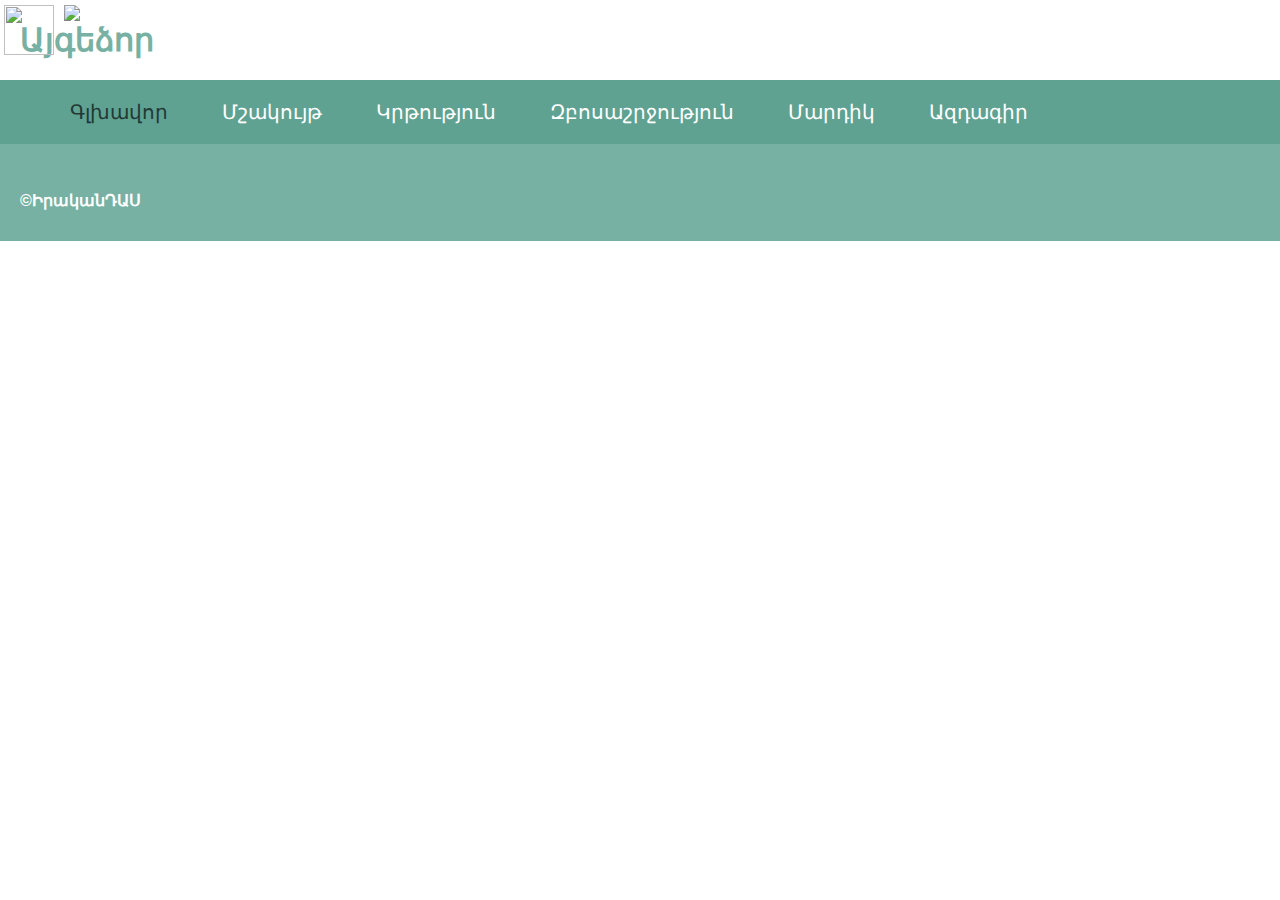
==== index.html @ cccfd1c3 "test change" ====
<!DOCTYPE html>
<html>
	<head>
		<meta charset="utf-8">
		<!-- Primary Meta Tags -->
		<title>Այգեձոր․ Գլխավոր էջ</title>
		<meta name="title" content="Այգեձոր․ Գլխավոր էջ">
		<meta name="description" content="Այգեձորը (նախկինում ՝ Ղուլալի) գյուղ է Հայաստանի Տավուշ նահանգում:">
		<!-- Open Graph / Facebook -->
		<meta property="og:type" content="website">
		<meta property="og:url" content="https://metatags.io/">
		<meta property="og:title" content="Այգեձոր․ Գլխավոր էջ">
		<meta property="og:description" content="Այգեձորը (նախկինում ՝ Ղուլալի) գյուղ է Հայաստանի Տավուշ նահանգում:">
		<meta property="og:image" content="https://catherinemanoukian.github.io/aygedzor-village/img/ayg.jpg">
		<link rel='stylesheet' href='../../styles/main.css'>
		<script src="https://ajax.googleapis.com/ajax/libs/jquery/3.5.1/jquery.min.js"></script>
	</head>
	<body>
		<h1>TEST</h1>
		<div class="head">
			<h1 class="aygedzor">Այգեձոր</h1>
			<img class="usa_flag" src="img/usa_flag.png" onclick="location.href='html/english/main.html'"
			style="position: absolute;
			right: 40px;
			top: 5px;
			width: 50px; 
			cursor: pointer">
			<img class="russian_flag" src="img/russian_flag.png" onclick="location.href='html/russian/main.html'"
			style="position: absolute;
			right: 100px;
			top: 5px;
			height: 50px; 
			cursor: pointer">
		</div>
		<div class="menu">
			<a class="main" href="html/index.html"
			style="font-weight: 500; color: #223a34; font-family: 'Franklin Gothic Medium', 'Arial Narrow', Arial, sans-serif">Գլխավոր</a>
			<a class="culture" href="html/armenian/culture.html"
			style="font-family: 'Franklin Gothic Medium', 'Arial Narrow', Arial, sans-serif">Մշակույթ</a>
			<a class="education" href="html/armenian/education.html"
			style="font-family: 'Franklin Gothic Medium', 'Arial Narrow', Arial, sans-serif">Կրթություն</a>
			<a class="hiking" href="html/armenian/hiking.html"
			style="font-family: 'Franklin Gothic Medium', 'Arial Narrow', Arial, sans-serif">Զբոսաշրջություն</a>
			<a class="people" href="html/armenian/people.html"
			style="font-family: 'Franklin Gothic Medium', 'Arial Narrow', Arial, sans-serif">Մարդիկ</a>
			<a class="news" href="html/armenian/news.html"
			style="font-family: 'Franklin Gothic Medium', 'Arial Narrow', Arial, sans-serif">Ազդագիր</a>
		</div>
		<img class="img_aygedzor" src="img/ayg.jpg">
		<p class="about"
		style="font-family: 'Franklin Gothic Medium', 'Arial Narrow', Arial, sans-serif">
		<b>Այգեձորը (նախկինում ՝ Ղուլալի) գյուղ է Հայաստանի Տավուշ նահանգում:</b></p>
		<div class="footer">
			<p class="realswb"
			style="font-family: 'Franklin Gothic Medium', 'Arial Narrow', Arial, sans-serif"><b> ©ԻրականԴԱՍ</b></p>
		</div>
		
      	<button onclick="topFunction()" id="myBtn" title="Go to top">Top</button>

		<script>
			$(window).on('scroll', function () {
			  var scroll = $(window).scrollTop();
			  if (scroll > 50) {
			    $('.menu').css('margin-top', '-81px')
			    $('.scrollup').show(200)
			    $('.scrollup').css('opacity', '1')
			  } else {
			    $('.menu').css('margin-top', '0px')
			    $('.scrollup').css('opacity', '0')
			    $('.scrollup').hide(200)
			  }
			});
			var mybutton = document.getElementById("myBtn");

			window.onscroll = function() {scrollFunction()};

			function scrollFunction() {
				if (document.body.scrollTop > 20 || document.documentElement.scrollTop > 20) {
			    mybutton.style.display = "block";
				} else {
			  	mybutton.style.display = "none";
				}
			}
			function topFunction() {
				document.body.scrollTop = 0;
				document.documentElement.scrollTop = 0;
			}
		</script>
	</body>
</html>
---- styles/main.css ----
body {
	margin:0px;
}

.head {
	position: absolute;
	top: 0%;
	background-color: white;
	height: 130px;
}

.russian_flag {
	position: absolute;
	right: 80px;
	top: 20px;
	width: 50px;
}

.armenian_flag {
	position: absolute;
	right: 40px;
	top: 20px;
	width: 50px;
}

.aygedzor {
	font-family: 'Gill Sans', 'Gill Sans MT', Calibri, 'Trebuchet MS', sans-serif;
	color: #77b1a3;
	margin-left: 20px;
}

.menu {
	position: fixed;
	background-color: #5fa292;
	padding: 20px;
	z-index: 1;
	width: 100%;
	transition: 0.2s ease;
}

a {
	position: relative;
	font-family: 'Gill Sans', 'Gill Sans MT', Calibri, 'Trebuchet MS', sans-serif;
	text-decoration: none;
}

.img_aygedzor {
	position: relative;
	width: 100%;
}

.about {
	position: absolute;
	top: 250px;	
	font-family: Didot, serif;
	font-size: 50px;
	color: white;
	margin-top: 25px;
	margin-left: 20px;
}

.footer {
	background-color: #77b1a3;
	height: 150px;
	width: 100%;
	margin-top: -25px;
	position: relative;
}

.realswb {
	font-family: 'Gill Sans', 'Gill Sans MT', Calibri, 'Trebuchet MS', sans-serif;
	padding-top: 100px;
	margin-left: 20px;
	color: white;
}

.menu a {
	font-family: 'Gill Sans', 'Gill Sans MT', Calibri, 'Trebuchet MS', sans-serif;
	margin-left: 50px;
	color: white;
	font-size: 20px;
}

.scrolimg {
	width: 70px;
	height: 70px;
	cursor: pointer;
}

#myBtn {
  display: none;
  position: fixed;
  bottom: 20px;
  right: 30px;
  z-index: 99;
  font-size: 18px;
  border: none;
  outline: none;
  background-color: red;
  color: white;
  cursor: pointer;
  padding: 15px;
  border-radius: 4px;
}

#myBtn:hover {
  background-color: #555;
}
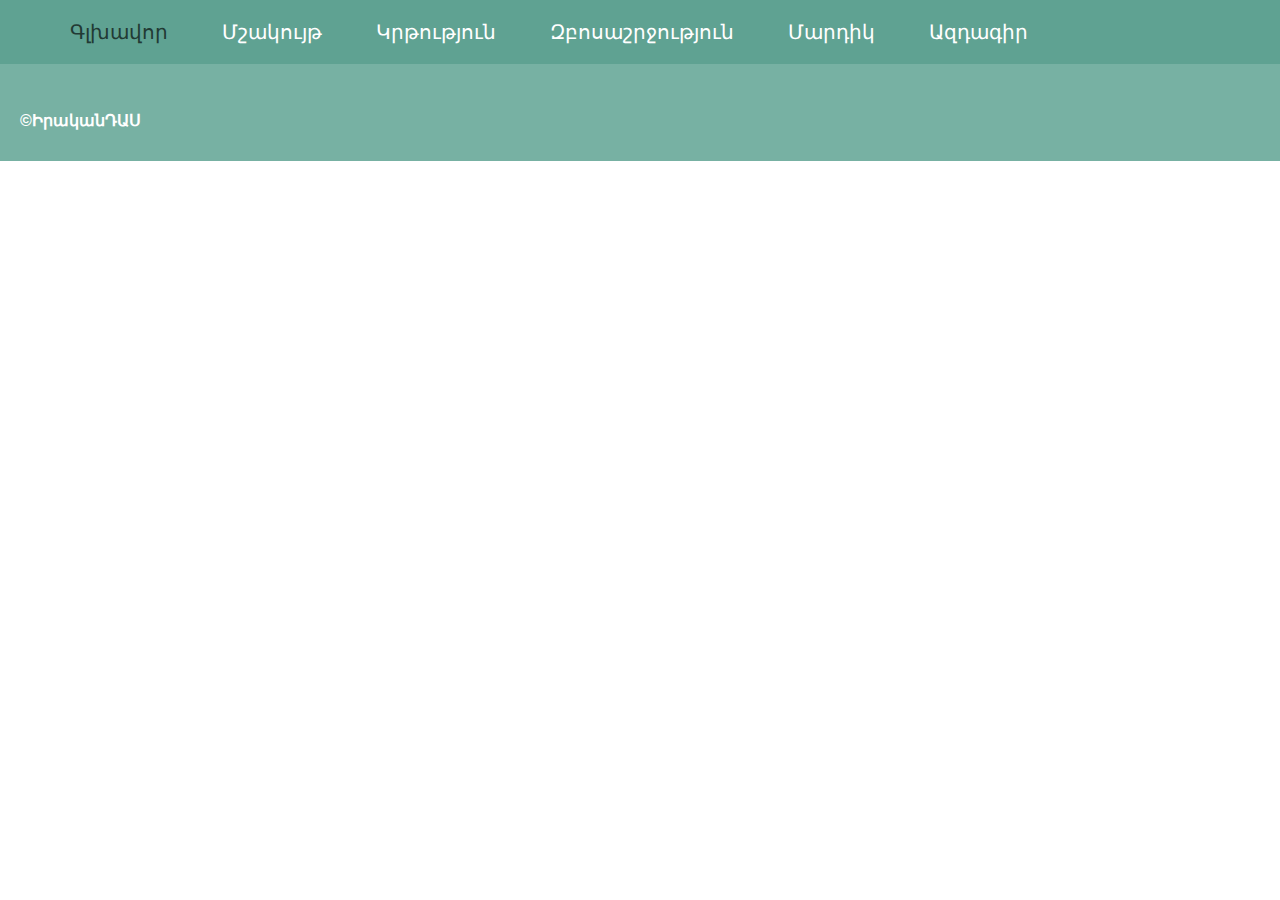
==== commit 53ccffda: "Update index.html" ====
--- a/index.html
+++ b/index.html
@@ -16,7 +16,6 @@
 		<script src="https://ajax.googleapis.com/ajax/libs/jquery/3.5.1/jquery.min.js"></script>
 	</head>
 	<body>
-		<h1>TEST</h1>
 		<div class="head">
 			<h1 class="aygedzor">Այգեձոր</h1>
 			<img class="usa_flag" src="img/usa_flag.png" onclick="location.href='html/english/main.html'"
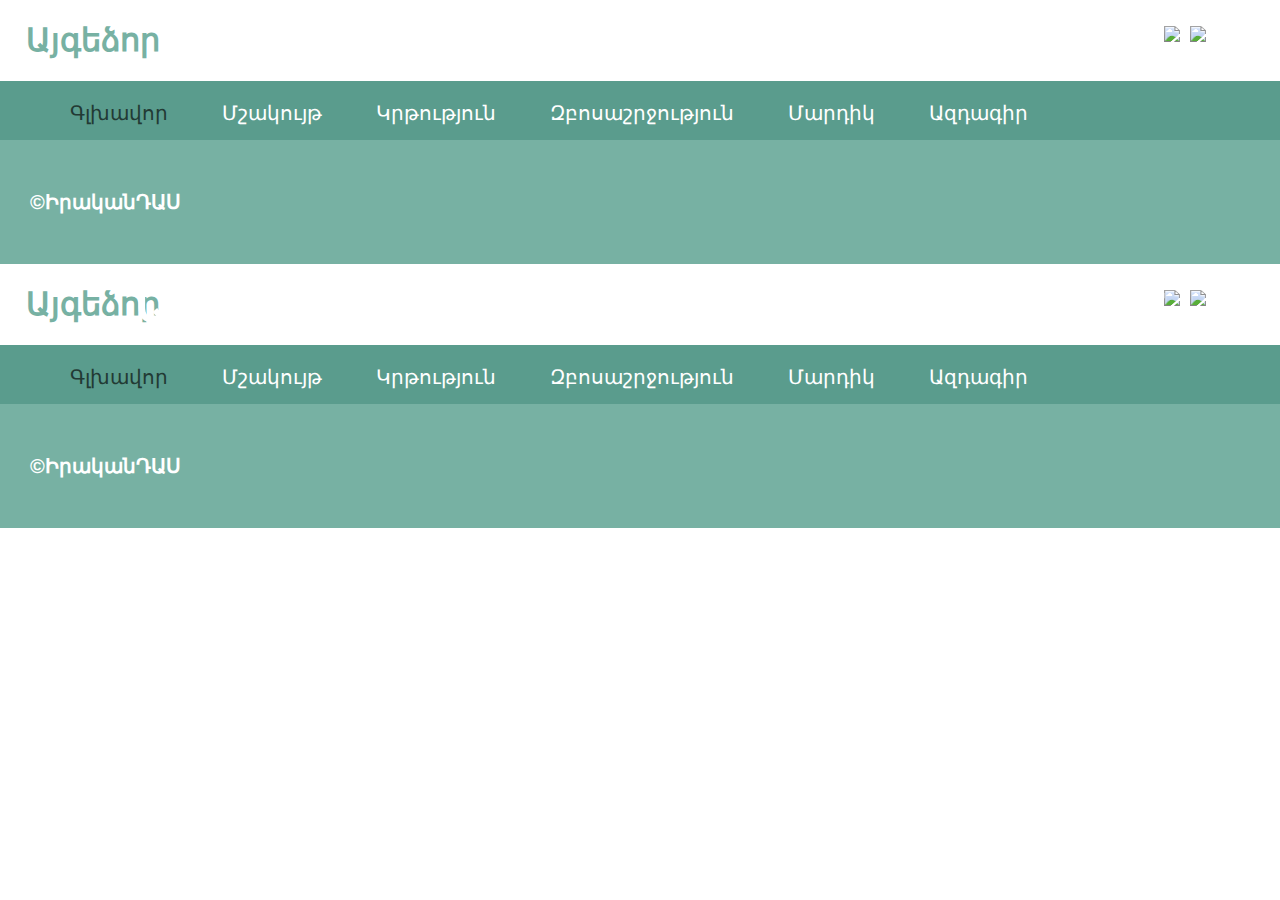
==== commit 6e367ac0: "Update index.html" ====
--- a/index.html
+++ b/index.html
@@ -12,7 +12,7 @@
 		<meta property="og:title" content="Այգեձոր․ Գլխավոր էջ">
 		<meta property="og:description" content="Այգեձորը (նախկինում ՝ Ղուլալի) գյուղ է Հայաստանի Տավուշ նահանգում:">
 		<meta property="og:image" content="https://catherinemanoukian.github.io/aygedzor-village/img/ayg.jpg">
-		<link rel='stylesheet' href='../../styles/main.css'>
+		<link rel='stylesheet' href='styles/main.css'>
 		<script src="https://ajax.googleapis.com/ajax/libs/jquery/3.5.1/jquery.min.js"></script>
 	</head>
 	<body>
@@ -87,3 +87,92 @@
 		</script>
 	</body>
 </html>
+<!DOCTYPE html>
+<html>
+	<head>
+		<meta charset="utf-8">
+		<!-- Primary Meta Tags -->
+		<title>Այգեձոր․ Գլխավոր էջ</title>
+		<meta name="title" content="Այգեձոր․ Գլխավոր էջ">
+		<meta name="description" content="Այգեձորը (նախկինում ՝ Ղուլալի) գյուղ է Հայաստանի Տավուշ նահանգում:">
+		<!-- Open Graph / Facebook -->
+		<meta property="og:type" content="website">
+		<meta property="og:url" content="https://metatags.io/">
+		<meta property="og:title" content="Այգեձոր․ Գլխավոր էջ">
+		<meta property="og:description" content="Այգեձորը (նախկինում ՝ Ղուլալի) գյուղ է Հայաստանի Տավուշ նահանգում:">
+		<meta property="og:image" content="https://catherinemanoukian.github.io/aygedzor-village/img/ayg.jpg">
+		<link rel='stylesheet' href='styles/main.css'>
+		<script src="https://ajax.googleapis.com/ajax/libs/jquery/3.5.1/jquery.min.js"></script>
+	</head>
+	<body>
+		<div class="head">
+			<h1 class="aygedzor">Այգեձոր</h1>
+			<img class="usa_flag" src="img/usa_flag.png" onclick="location.href='html/english/main.html'"
+			style="position: absolute;
+			right: 40px;
+			top: 5px;
+			width: 50px; 
+			cursor: pointer">
+			<img class="russian_flag" src="img/russian_flag.png" onclick="location.href='html/russian/main.html'"
+			style="position: absolute;
+			right: 100px;
+			top: 5px;
+			height: 50px; 
+			cursor: pointer">
+		</div>
+		<div class="menu">
+			<a class="main" href="html/index.html"
+			style="font-weight: 500; color: #223a34; font-family: 'Franklin Gothic Medium', 'Arial Narrow', Arial, sans-serif">Գլխավոր</a>
+			<a class="culture" href="html/armenian/culture.html"
+			style="font-family: 'Franklin Gothic Medium', 'Arial Narrow', Arial, sans-serif">Մշակույթ</a>
+			<a class="education" href="html/armenian/education.html"
+			style="font-family: 'Franklin Gothic Medium', 'Arial Narrow', Arial, sans-serif">Կրթություն</a>
+			<a class="hiking" href="html/armenian/hiking.html"
+			style="font-family: 'Franklin Gothic Medium', 'Arial Narrow', Arial, sans-serif">Զբոսաշրջություն</a>
+			<a class="people" href="html/armenian/people.html"
+			style="font-family: 'Franklin Gothic Medium', 'Arial Narrow', Arial, sans-serif">Մարդիկ</a>
+			<a class="news" href="html/armenian/news.html"
+			style="font-family: 'Franklin Gothic Medium', 'Arial Narrow', Arial, sans-serif">Ազդագիր</a>
+		</div>
+		<img class="img_aygedzor" src="img/ayg.jpg">
+		<p class="about"
+		style="font-family: 'Franklin Gothic Medium', 'Arial Narrow', Arial, sans-serif">
+		<b>Այգեձորը (նախկինում ՝ Ղուլալի) գյուղ է Հայաստանի Տավուշ նահանգում:</b></p>
+		<div class="footer">
+			<p class="realswb"
+			style="font-family: 'Franklin Gothic Medium', 'Arial Narrow', Arial, sans-serif"><b> ©ԻրականԴԱՍ</b></p>
+		</div>
+		
+      	<button onclick="topFunction()" id="myBtn" title="Go to top">Top</button>
+
+		<script>
+			$(window).on('scroll', function () {
+			  var scroll = $(window).scrollTop();
+			  if (scroll > 50) {
+			    $('.menu').css('margin-top', '-81px')
+			    $('.scrollup').show(200)
+			    $('.scrollup').css('opacity', '1')
+			  } else {
+			    $('.menu').css('margin-top', '0px')
+			    $('.scrollup').css('opacity', '0')
+			    $('.scrollup').hide(200)
+			  }
+			});
+			var mybutton = document.getElementById("myBtn");
+
+			window.onscroll = function() {scrollFunction()};
+
+			function scrollFunction() {
+				if (document.body.scrollTop > 20 || document.documentElement.scrollTop > 20) {
+			    mybutton.style.display = "block";
+				} else {
+			  	mybutton.style.display = "none";
+				}
+			}
+			function topFunction() {
+				document.body.scrollTop = 0;
+				document.documentElement.scrollTop = 0;
+			}
+		</script>
+	</body>
+</html>
--- a/styles/main.css
+++ b/styles/main.css
@@ -1,40 +1,42 @@
 body {
-	margin:0px;
+	margin: 0px;
+	background-color: #ffffff;
 }
 
 .head {
-	position: absolute;
+	position: relative;
 	top: 0%;
-	background-color: white;
-	height: 130px;
+	height: 10%;
 }
 
 .russian_flag {
 	position: absolute;
-	right: 80px;
-	top: 20px;
-	width: 50px;
+	right: 100px;
+	top: 5px;
+	height: 50px;
+	cursor: pointer;
 }
 
 .armenian_flag {
 	position: absolute;
 	right: 40px;
-	top: 20px;
-	width: 50px;
+	top: 5px;
+	height: 50px;
+	cursor: pointer;
 }
 
 .aygedzor {
 	font-family: 'Gill Sans', 'Gill Sans MT', Calibri, 'Trebuchet MS', sans-serif;
 	color: #77b1a3;
-	margin-left: 20px;
+	margin-left: 2%;
 }
 
 .menu {
-	position: fixed;
-	background-color: #5fa292;
+	position: sticky;
+	top: 0;
+	background-color: #5a9c8d;
 	padding: 20px;
 	z-index: 1;
-	width: 100%;
 	transition: 0.2s ease;
 }
 
@@ -51,7 +53,8 @@
 
 .about {
 	position: absolute;
-	top: 250px;	
+	top: 250px;
+	text-align: center;
 	font-family: Didot, serif;
 	font-size: 50px;
 	color: white;
@@ -60,18 +63,14 @@
 }
 
 .footer {
-	background-color: #77b1a3;
-	height: 150px;
-	width: 100%;
+	position: relative;
+	font-family: 'Gill Sans', 'Gill Sans MT', Calibri, 'Trebuchet MS', sans-serif;
+	font-size: 20px;
 	margin-top: -25px;
-	position: relative;
-}
-
-.realswb {
-	font-family: 'Gill Sans', 'Gill Sans MT', Calibri, 'Trebuchet MS', sans-serif;
-	padding-top: 100px;
-	margin-left: 20px;
-	color: white;
+	padding: 30px;
+	background-color:#77b1a3;
+	color:white;
+	z-index: 2;
 }
 
 .menu a {
@@ -79,12 +78,7 @@
 	margin-left: 50px;
 	color: white;
 	font-size: 20px;
-}
-
-.scrolimg {
-	width: 70px;
-	height: 70px;
-	cursor: pointer;
+	text-decoration: none;
 }
 
 #myBtn {
@@ -96,7 +90,7 @@
   font-size: 18px;
   border: none;
   outline: none;
-  background-color: red;
+  background-color: #5d9184;
   color: white;
   cursor: pointer;
   padding: 15px;
@@ -104,5 +98,5 @@
 }
 
 #myBtn:hover {
-  background-color: #555;
-} 
+  background-color: #456d63;
+}
--- a/styles/main.css
+++ b/styles/main.css
@@ -1,40 +1,42 @@
 body {
-	margin:0px;
+	margin: 0px;
+	background-color: #ffffff;
 }
 
 .head {
-	position: absolute;
+	position: relative;
 	top: 0%;
-	background-color: white;
-	height: 130px;
+	height: 10%;
 }
 
 .russian_flag {
 	position: absolute;
-	right: 80px;
-	top: 20px;
-	width: 50px;
+	right: 100px;
+	top: 5px;
+	height: 50px;
+	cursor: pointer;
 }
 
 .armenian_flag {
 	position: absolute;
 	right: 40px;
-	top: 20px;
-	width: 50px;
+	top: 5px;
+	height: 50px;
+	cursor: pointer;
 }
 
 .aygedzor {
 	font-family: 'Gill Sans', 'Gill Sans MT', Calibri, 'Trebuchet MS', sans-serif;
 	color: #77b1a3;
-	margin-left: 20px;
+	margin-left: 2%;
 }
 
 .menu {
-	position: fixed;
-	background-color: #5fa292;
+	position: sticky;
+	top: 0;
+	background-color: #5a9c8d;
 	padding: 20px;
 	z-index: 1;
-	width: 100%;
 	transition: 0.2s ease;
 }
 
@@ -51,7 +53,8 @@
 
 .about {
 	position: absolute;
-	top: 250px;	
+	top: 250px;
+	text-align: center;
 	font-family: Didot, serif;
 	font-size: 50px;
 	color: white;
@@ -60,18 +63,14 @@
 }
 
 .footer {
-	background-color: #77b1a3;
-	height: 150px;
-	width: 100%;
+	position: relative;
+	font-family: 'Gill Sans', 'Gill Sans MT', Calibri, 'Trebuchet MS', sans-serif;
+	font-size: 20px;
 	margin-top: -25px;
-	position: relative;
-}
-
-.realswb {
-	font-family: 'Gill Sans', 'Gill Sans MT', Calibri, 'Trebuchet MS', sans-serif;
-	padding-top: 100px;
-	margin-left: 20px;
-	color: white;
+	padding: 30px;
+	background-color:#77b1a3;
+	color:white;
+	z-index: 2;
 }
 
 .menu a {
@@ -79,12 +78,7 @@
 	margin-left: 50px;
 	color: white;
 	font-size: 20px;
-}
-
-.scrolimg {
-	width: 70px;
-	height: 70px;
-	cursor: pointer;
+	text-decoration: none;
 }
 
 #myBtn {
@@ -96,7 +90,7 @@
   font-size: 18px;
   border: none;
   outline: none;
-  background-color: red;
+  background-color: #5d9184;
   color: white;
   cursor: pointer;
   padding: 15px;
@@ -104,5 +98,5 @@
 }
 
 #myBtn:hover {
-  background-color: #555;
-} 
+  background-color: #456d63;
+}
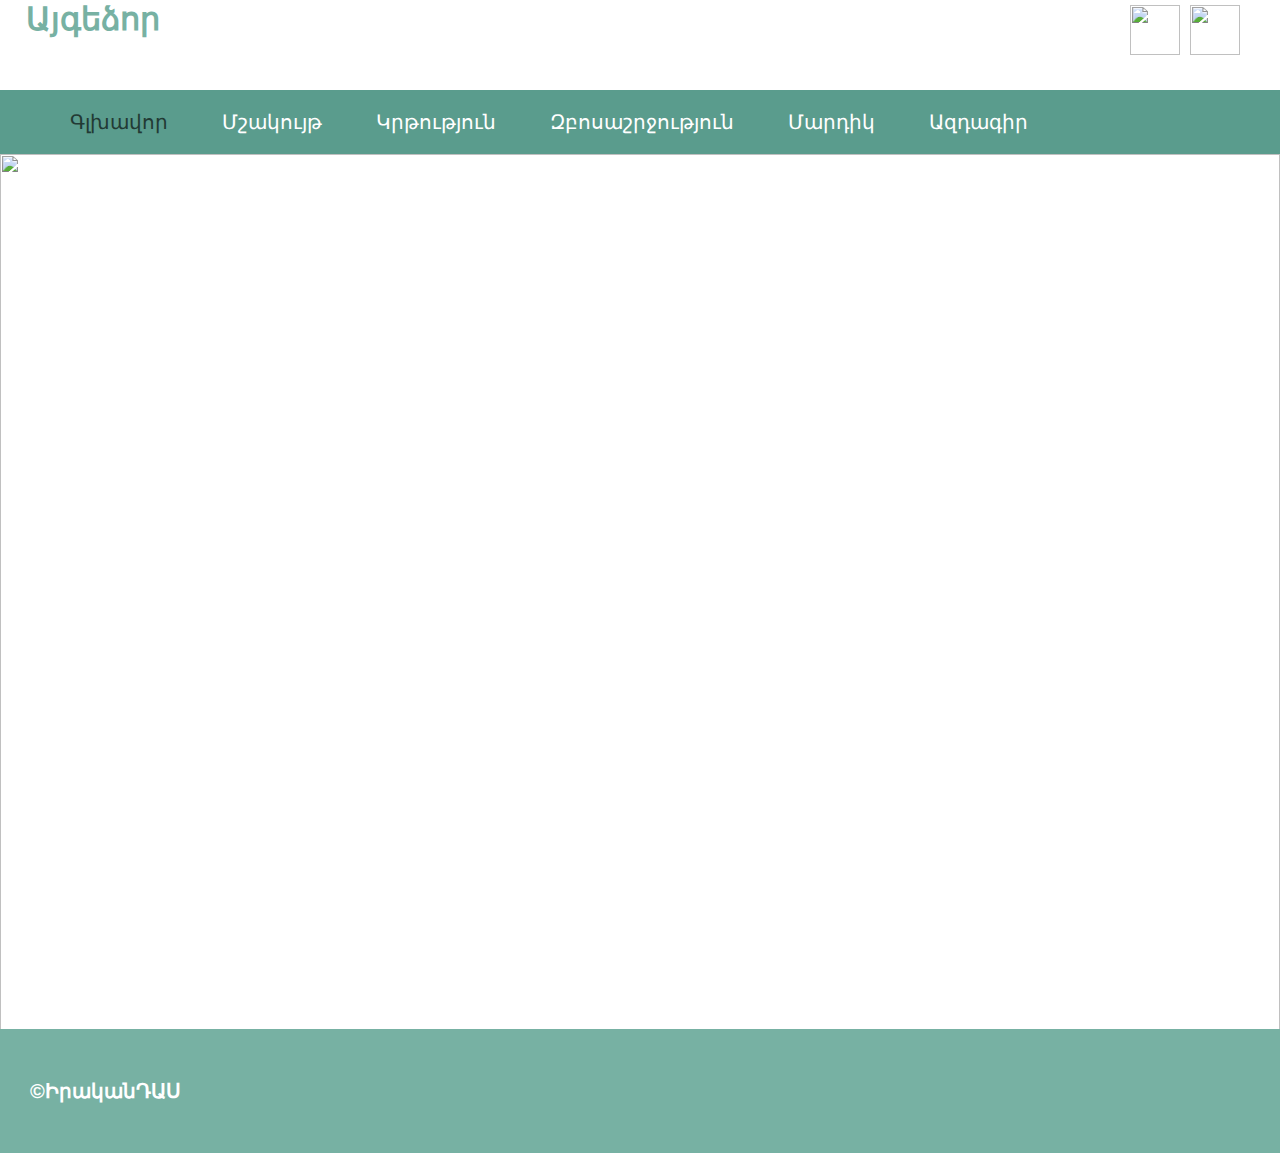
==== commit e8b48058: "Update index.html" ====
--- a/index.html
+++ b/index.html
@@ -1,4 +1,3 @@
-<!DOCTYPE html>
 <html>
 	<head>
 		<meta charset="utf-8">
@@ -87,92 +86,3 @@
 		</script>
 	</body>
 </html>
-<!DOCTYPE html>
-<html>
-	<head>
-		<meta charset="utf-8">
-		<!-- Primary Meta Tags -->
-		<title>Այգեձոր․ Գլխավոր էջ</title>
-		<meta name="title" content="Այգեձոր․ Գլխավոր էջ">
-		<meta name="description" content="Այգեձորը (նախկինում ՝ Ղուլալի) գյուղ է Հայաստանի Տավուշ նահանգում:">
-		<!-- Open Graph / Facebook -->
-		<meta property="og:type" content="website">
-		<meta property="og:url" content="https://metatags.io/">
-		<meta property="og:title" content="Այգեձոր․ Գլխավոր էջ">
-		<meta property="og:description" content="Այգեձորը (նախկինում ՝ Ղուլալի) գյուղ է Հայաստանի Տավուշ նահանգում:">
-		<meta property="og:image" content="https://catherinemanoukian.github.io/aygedzor-village/img/ayg.jpg">
-		<link rel='stylesheet' href='styles/main.css'>
-		<script src="https://ajax.googleapis.com/ajax/libs/jquery/3.5.1/jquery.min.js"></script>
-	</head>
-	<body>
-		<div class="head">
-			<h1 class="aygedzor">Այգեձոր</h1>
-			<img class="usa_flag" src="img/usa_flag.png" onclick="location.href='html/english/main.html'"
-			style="position: absolute;
-			right: 40px;
-			top: 5px;
-			width: 50px; 
-			cursor: pointer">
-			<img class="russian_flag" src="img/russian_flag.png" onclick="location.href='html/russian/main.html'"
-			style="position: absolute;
-			right: 100px;
-			top: 5px;
-			height: 50px; 
-			cursor: pointer">
-		</div>
-		<div class="menu">
-			<a class="main" href="html/index.html"
-			style="font-weight: 500; color: #223a34; font-family: 'Franklin Gothic Medium', 'Arial Narrow', Arial, sans-serif">Գլխավոր</a>
-			<a class="culture" href="html/armenian/culture.html"
-			style="font-family: 'Franklin Gothic Medium', 'Arial Narrow', Arial, sans-serif">Մշակույթ</a>
-			<a class="education" href="html/armenian/education.html"
-			style="font-family: 'Franklin Gothic Medium', 'Arial Narrow', Arial, sans-serif">Կրթություն</a>
-			<a class="hiking" href="html/armenian/hiking.html"
-			style="font-family: 'Franklin Gothic Medium', 'Arial Narrow', Arial, sans-serif">Զբոսաշրջություն</a>
-			<a class="people" href="html/armenian/people.html"
-			style="font-family: 'Franklin Gothic Medium', 'Arial Narrow', Arial, sans-serif">Մարդիկ</a>
-			<a class="news" href="html/armenian/news.html"
-			style="font-family: 'Franklin Gothic Medium', 'Arial Narrow', Arial, sans-serif">Ազդագիր</a>
-		</div>
-		<img class="img_aygedzor" src="img/ayg.jpg">
-		<p class="about"
-		style="font-family: 'Franklin Gothic Medium', 'Arial Narrow', Arial, sans-serif">
-		<b>Այգեձորը (նախկինում ՝ Ղուլալի) գյուղ է Հայաստանի Տավուշ նահանգում:</b></p>
-		<div class="footer">
-			<p class="realswb"
-			style="font-family: 'Franklin Gothic Medium', 'Arial Narrow', Arial, sans-serif"><b> ©ԻրականԴԱՍ</b></p>
-		</div>
-		
-      	<button onclick="topFunction()" id="myBtn" title="Go to top">Top</button>
-
-		<script>
-			$(window).on('scroll', function () {
-			  var scroll = $(window).scrollTop();
-			  if (scroll > 50) {
-			    $('.menu').css('margin-top', '-81px')
-			    $('.scrollup').show(200)
-			    $('.scrollup').css('opacity', '1')
-			  } else {
-			    $('.menu').css('margin-top', '0px')
-			    $('.scrollup').css('opacity', '0')
-			    $('.scrollup').hide(200)
-			  }
-			});
-			var mybutton = document.getElementById("myBtn");
-
-			window.onscroll = function() {scrollFunction()};
-
-			function scrollFunction() {
-				if (document.body.scrollTop > 20 || document.documentElement.scrollTop > 20) {
-			    mybutton.style.display = "block";
-				} else {
-			  	mybutton.style.display = "none";
-				}
-			}
-			function topFunction() {
-				document.body.scrollTop = 0;
-				document.documentElement.scrollTop = 0;
-			}
-		</script>
-	</body>
-</html>
